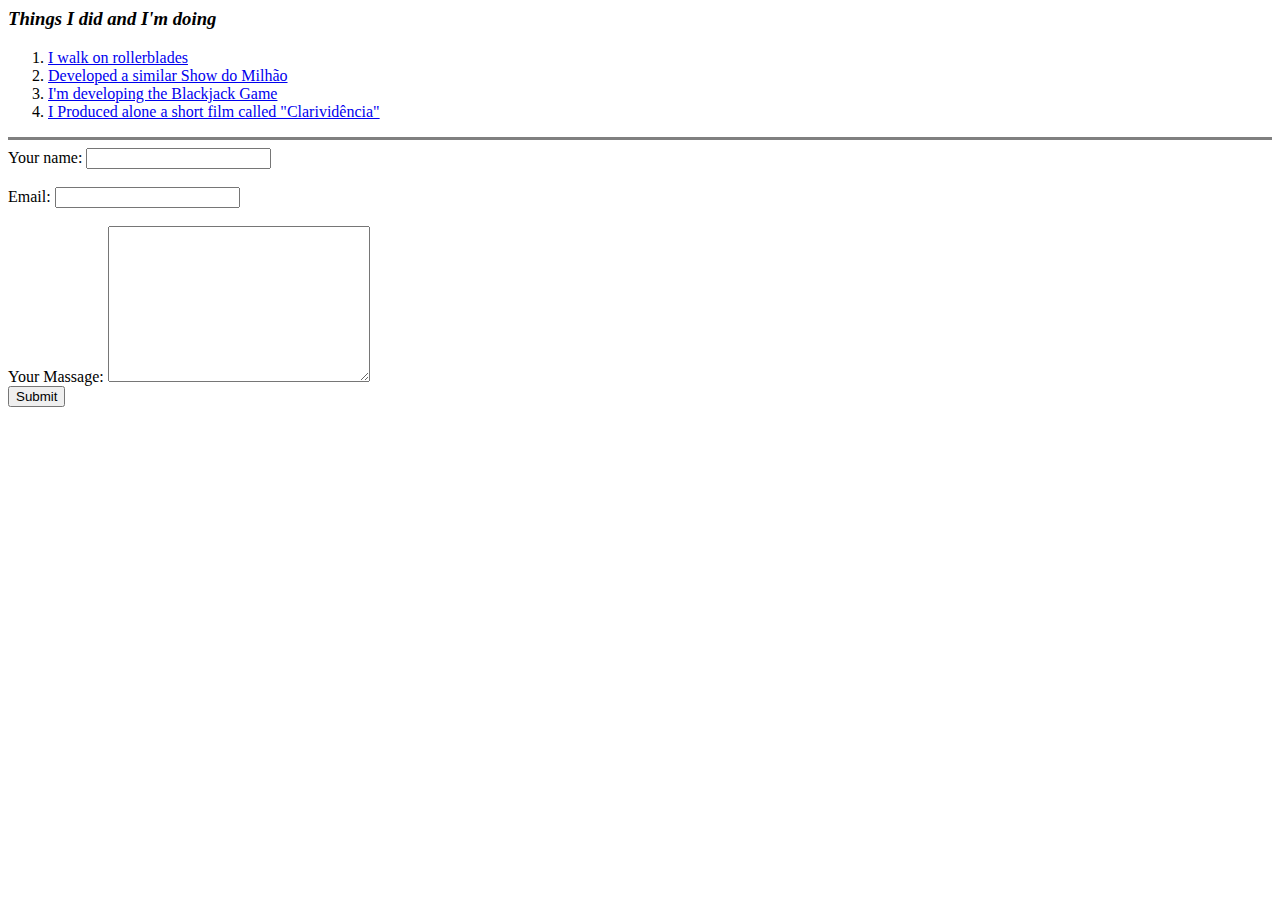
==== things.html @ 0dbfd0ba "Fix" ====
<html>
  <head>
    <h3><em>Things I did and I'm doing</em></h3>
  </head>
  <body>
    <ol>
      <li><a href="https://www.facebook.com/July7Yuni/videos/3147256005530284"target="_blank"> I walk on rollerblades</a></li>
      <li><a href="https://github.com/JulyYuni/showDoMilhao"target="_blank"> Developed a similar Show do Milhão</a></li>
      <li><a href="https://github.com/JulyYuni/Blackjack"target="_blank"> I'm developing the Blackjack Game</a></li>
      <li><a href="https://www.youtube.com/watch?v=SZyd3HVjKO4"target="_blank"> I Produced alone a short film called "Clarividência"</a></li>
    </ol>


    <hr size="3" noshade>

    <form  action="mailto: kouvloek@outlook.com" method="post" enctype="text/plain">
      <label>Your name:</label>
      <input type="text" name="yourName" value =""><br><br>
      <label>Email:</label>
      <input type="Email" name="yourEmail" value =""><br><br>
      <label>Your Massage:</label>
      <textarea name="yourMassage" rows="10" cols ="30"></textarea><br>
      <input type="submit" name="">
    </form>
  </body>



</html>
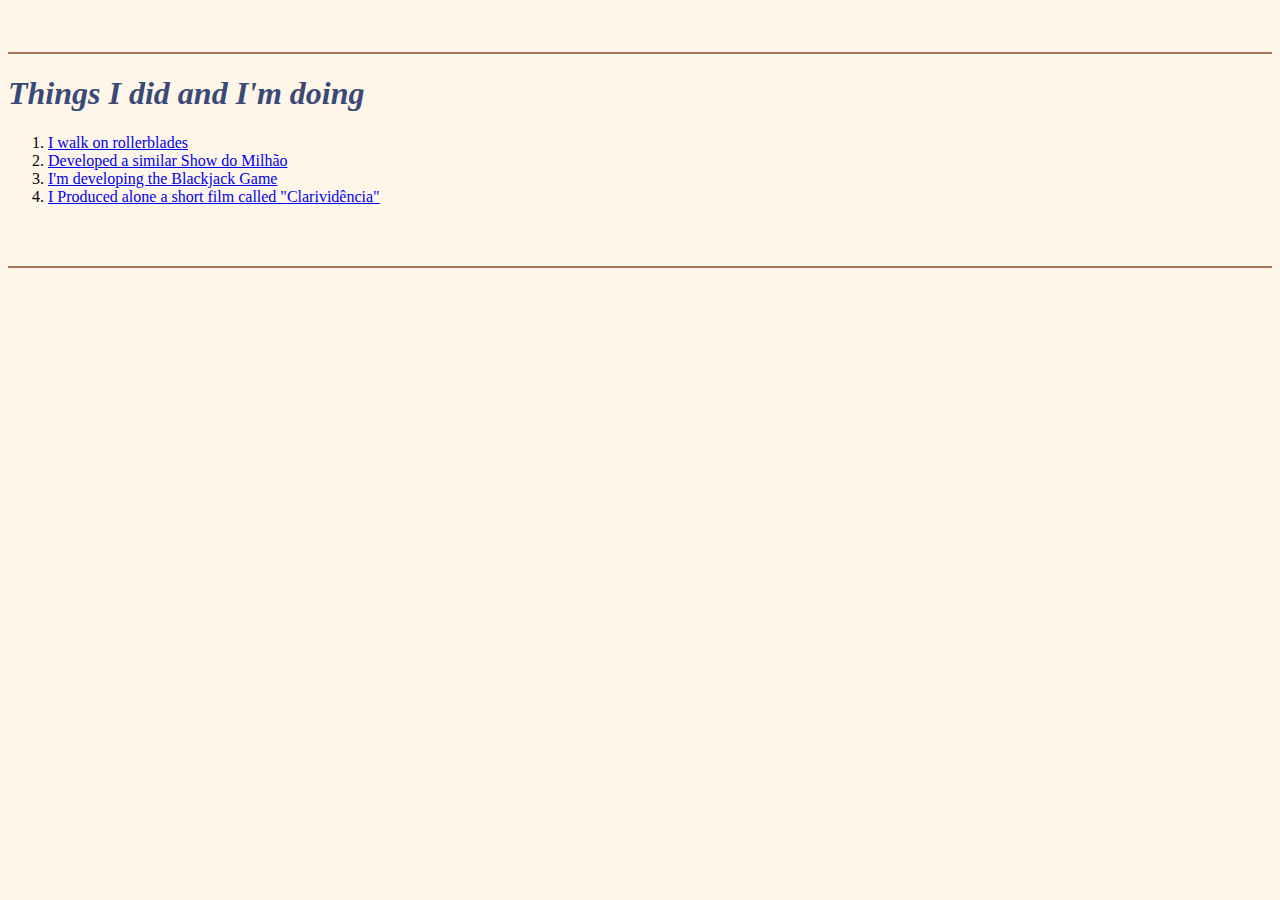
==== commit de6b1a43: "Introdution to CSS" ====
--- a/things.html
+++ b/things.html
@@ -1,6 +1,10 @@
 <html>
   <head>
-    <h3><em>Things I did and I'm doing</em></h3>
+    <br>
+    <br>
+    <hr class = "normal_line" size="3" noshade>
+    <h1><em>Things I did and I'm doing</em></h1>
+    <link rel="stylesheet" href="css/styles.css ">
   </head>
   <body>
     <ol>
@@ -10,18 +14,10 @@
       <li><a href="https://www.youtube.com/watch?v=SZyd3HVjKO4"target="_blank"> I Produced alone a short film called "Clarividência"</a></li>
     </ol>
 
+    <br>
+    <br>
+    <hr class = "normal_line" size="3" noshade>
 
-    <hr size="3" noshade>
-
-    <form  action="mailto: kouvloek@outlook.com" method="post" enctype="text/plain">
-      <label>Your name:</label>
-      <input type="text" name="yourName" value =""><br><br>
-      <label>Email:</label>
-      <input type="Email" name="yourEmail" value =""><br><br>
-      <label>Your Massage:</label>
-      <textarea name="yourMassage" rows="10" cols ="30"></textarea><br>
-      <input type="submit" name="">
-    </form>
   </body>
 
 
--- a/css/styles.css
+++ b/css/styles.css
@@ -0,0 +1,65 @@
+body {
+    background-color: #FFF6EA
+  }
+
+  h1 {
+      Color : #3a4976;
+  }
+
+  h2 {
+    Color : #3a4976;
+}
+
+  h3 {
+    color: #1a5bb1
+}
+#heading {
+    color: #3a4976;
+    font-size: 80px
+}
+
+
+  .normal_line  {
+    background-color: #A97155;
+    border-style: none;
+    height: 2px
+  }
+
+  #profile-img {
+    border-radius: 114px
+  }
+
+  .horizontal-pictures{
+    width : 900px;
+    height : 600px;
+    border-radius: 150px;
+    object-fit: cover;
+  }
+
+  .vertical-pictures{
+    width : 720px;
+    height : 850px;
+    border-radius: 150px;
+    object-fit: cover;
+  }
+
+  .especial-picture{
+    width : 720px;
+    height : 720px;
+    border-radius: 150px;
+    object-fit: cover;
+  }
+
+  .circle_line{
+    background-color: transparent;
+    border-color : #A97155;
+    border-width : 5px;
+    border-style: none;
+    border-top-style : dotted;
+    width : 30%
+  }
+
+    a:hover {
+    background-color: #BF9270;
+    font-size: 20px
+  }